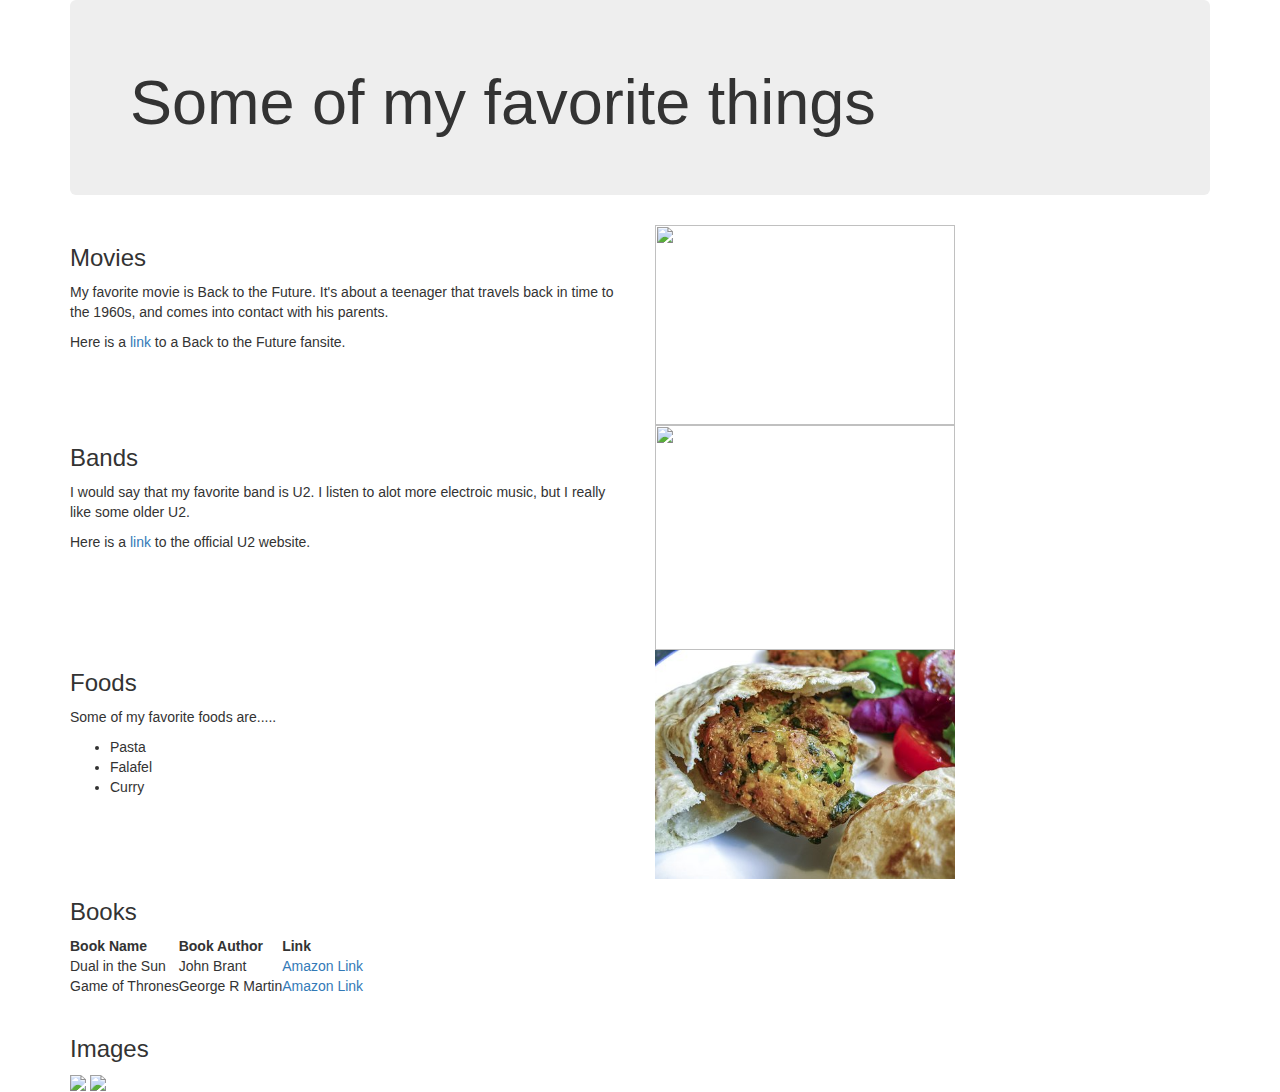
==== fav.html @ 2c91bda2 "just updated a couple of lab 2 files" ====
<!DOCTYPE html>
<html>
<head>
<title>Favorite Things</title>
<link rel="stylesheet" href="http://maxcdn.bootstrapcdn.com/bootstrap/3.3.5/css/bootstrap.min.css">
<link rel="stylesheet" type="text/css" href="fav.css">
<!--metadata e.g. links to stylesheets here -->
</head>
<body>
  <div class="container">
  <div class="jumbotron">
<h1>Some of my favorite things</h1>
</div>
<div class="row">
<div class="col-md-6">
<div class="favorite_section">
<h3 class="important">Movies</h3>
<p>My favorite movie is <span id="favorite_movie">Back to the Future</span>.  It's about a teenager that travels back in time to the 1960s, and comes into contact with his parents.  </p>
<p>Here is a <a href="http://www.backtothefuture.com" target="_blank">link</a> to a Back to the Future fansite.</p>
</div></div>
<div class="row">
<div class="col-md-6">
<img src="back.jpg" height="200" width="300">
</div></div>
</div>

<div class="row">
<div class="col-md-6">
<div class="favorite_section">
<h3>Bands</h3>
<p>I would say that my favorite band is <span id="favorite_band">U2</span>.  I listen to alot more electroic music, but I really like some older U2.</p>
<p>Here is a <a href="http://www.u2.com" target="_blank">link</a> to the official U2 website.</p>
</div></div>
<div class="row">
<div class="col-md-6">
<img src="u2.jpg" height="225" width="300">
</div></div>
</div>
<div class="row">
<div class="col-md-6">
<div class="favorite_section">
<h3>Foods</h3>
<p>Some of my favorite foods are.....</p>
<ul>
  <li class="important">Pasta</li>
  <li>Falafel</li>
  <li>Curry</li>
</div></div>
<div class="row">
<div class="col-md-6">
<img src="falafel.jpg" height="229" width="300">
</div></div>
</div>
<div class="favorite_section">
  <h3>Books</h3>
  <table>
    <tr>
      <th>Book Name</th>
      <th>Book Author</th>
      <th>Link</th>
    </tr>
    <tr>
      <td>Dual in the Sun</td>
      <td>John Brant</td>
      <td><a href="https://www.amazon.com/Duel-Sun-Beardsley-Americas-Greatest/dp/1594866287" target="_blank">Amazon Link</a></td>
    </tr>
    <tr>
      <td>Game of Thrones</td>
      <td>George R Martin</td>
      <td><a href="https://www.amazon.com/Game-Thrones-Song-Fire-Book/dp/0553593714/ref=sr_1_1?s=books&ie=UTF8&qid=1503435747&sr=1-1&keywords=game+of+thrones" target="_blank">Amazon Link</a></td>
    </tr>
  </table>
  <br>
</div>

<div class="favorite_section">
<h3>Images</h3>
<img src='wh.jpg'>
<img src='gorilla.jpg'>
</div>
<body>
</html>
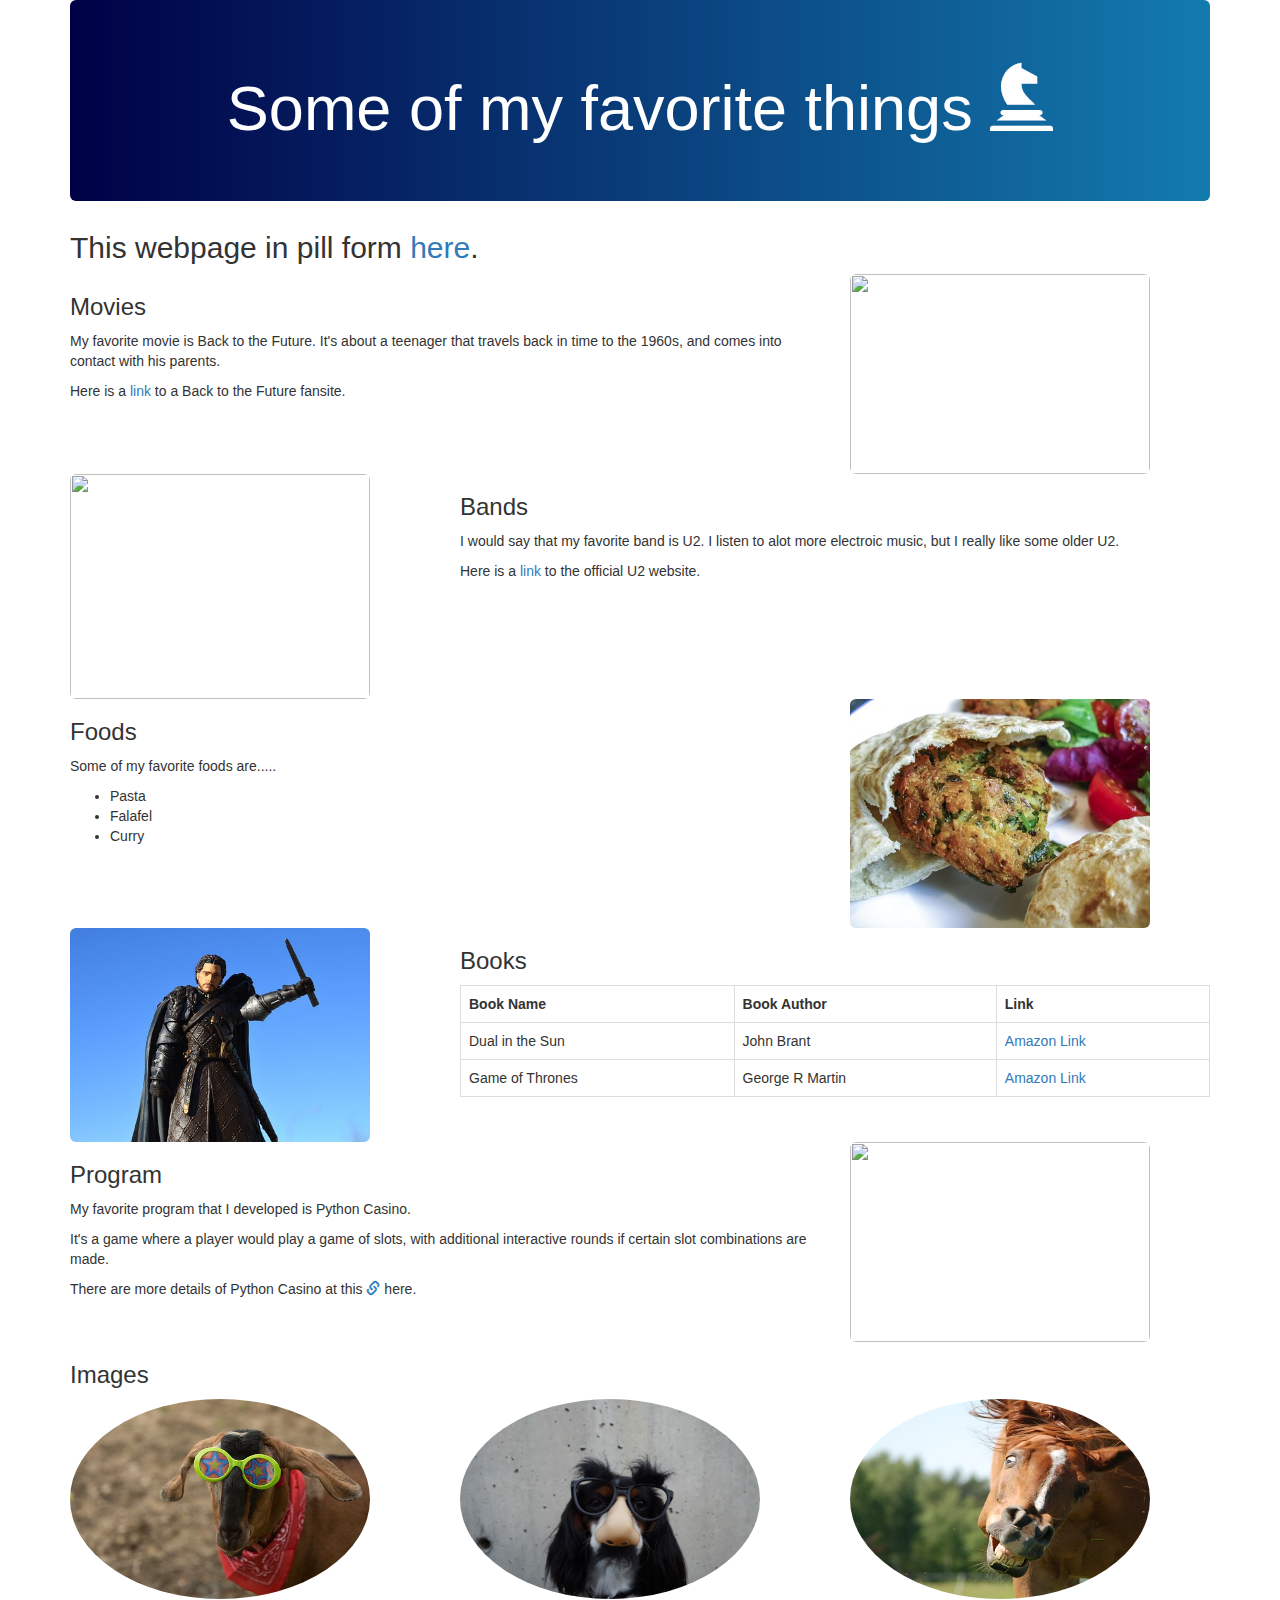
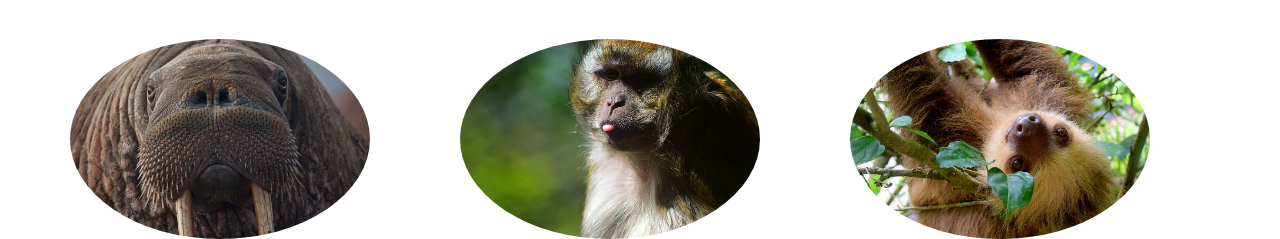
==== commit f9b37c9f: "Final changes before turning in" ====
--- a/fav.html
+++ b/fav.html
@@ -9,51 +9,53 @@
 <body>
   <div class="container">
   <div class="jumbotron">
-<h1>Some of my favorite things</h1>
+<h1>Some of my favorite things <span class="glyphicon glyphicon-knight"></span></h1>
 </div>
+
+<h2>This webpage in pill form <a href="opt.html" target="_blank">here</a>.</h2>
+
 <div class="row">
-<div class="col-md-6">
-<div class="favorite_section">
-<h3 class="important">Movies</h3>
+<div class="col-md-8">
+<h3>Movies</h3>
 <p>My favorite movie is <span id="favorite_movie">Back to the Future</span>.  It's about a teenager that travels back in time to the 1960s, and comes into contact with his parents.  </p>
 <p>Here is a <a href="http://www.backtothefuture.com" target="_blank">link</a> to a Back to the Future fansite.</p>
+</div>
+<div class="col-md-4">
+<img class="img-rounded" src="back.jpg" height="200" width="300">
 </div></div>
-<div class="row">
-<div class="col-md-6">
-<img src="back.jpg" height="200" width="300">
-</div></div>
-</div>
+
 
 <div class="row">
-<div class="col-md-6">
-<div class="favorite_section">
+<div class="col-md-4">
+<img class="img-rounded" src="u2.jpg" height="225" width="300">
+</div>
+<div class="col-md-8">
 <h3>Bands</h3>
 <p>I would say that my favorite band is <span id="favorite_band">U2</span>.  I listen to alot more electroic music, but I really like some older U2.</p>
 <p>Here is a <a href="http://www.u2.com" target="_blank">link</a> to the official U2 website.</p>
 </div></div>
+
 <div class="row">
-<div class="col-md-6">
-<img src="u2.jpg" height="225" width="300">
-</div></div>
-</div>
-<div class="row">
-<div class="col-md-6">
-<div class="favorite_section">
+<div class="col-md-8">
 <h3>Foods</h3>
 <p>Some of my favorite foods are.....</p>
 <ul>
   <li class="important">Pasta</li>
   <li>Falafel</li>
   <li>Curry</li>
+</ul>
+</div>
+<div class="col-md-4">
+<img class="img-rounded" src="falafel.jpg" height="229" width="300">
 </div></div>
+
 <div class="row">
-<div class="col-md-6">
-<img src="falafel.jpg" height="229" width="300">
-</div></div>
+<div class="col-md-4">
+<img class="img-rounded" src="got.jpg" height="214" width="300">
 </div>
-<div class="favorite_section">
+<div class="col-md-8">
   <h3>Books</h3>
-  <table>
+  <table class="table table-bordered">
     <tr>
       <th>Book Name</th>
       <th>Book Author</th>
@@ -70,13 +72,43 @@
       <td><a href="https://www.amazon.com/Game-Thrones-Song-Fire-Book/dp/0553593714/ref=sr_1_1?s=books&ie=UTF8&qid=1503435747&sr=1-1&keywords=game+of+thrones" target="_blank">Amazon Link</a></td>
     </tr>
   </table>
-  <br>
+</div></div>
+
+<div class="row">
+<div class="col-md-8">
+<h3>Program</h3>
+<p>My favorite program that I developed is Python Casino.</p>
+<p>It's a game where a player would play a game of slots, with additional interactive rounds if certain slot combinations are made.</p>
+<p>There are more details of Python Casino at this <a href="fav_program.html"target="_blank"><span class="glyphicon glyphicon-link"></span></a> here.</p>
 </div>
+<div class="col-md-4">
+<img class="img-rounded" src="casino.jpg" height="200" width="300">
+</div></div>
 
-<div class="favorite_section">
+
 <h3>Images</h3>
-<img src='wh.jpg'>
-<img src='gorilla.jpg'>
+<div class="row">
+<div class="col-md-4">
+<img class="img-circle" src="bandana.jpg" height="200" width="300">
 </div>
-<body>
+<div class="col-md-4">
+<img class="img-circle" src="braydon.jpg" height="200" width="300">
+</div>
+<div class="col-md-4">
+<img class="img-circle" src="horse.jpg" height="200" width="300">
+</div>
+</div>
+<br><br>
+<div class="row">
+<div class="col-md-4">
+<img class="img-circle" src="walrus.jpg" height="200" width="300">
+</div>
+<div class="col-md-4">
+<img class="img-circle" src="monkey.jpg" height="200" width="300">
+</div>
+<div class="col-md-4">
+<img class="img-circle" src="sloth.jpg" height="200" width="300">
+</div>
+</div>
+</body>
 </html>
--- a/fav.css
+++ b/fav.css
@@ -0,0 +1,5 @@
+.jumbotron {
+  background: url("vg.jpg");
+  text-align: center;
+  color: white;
+}
